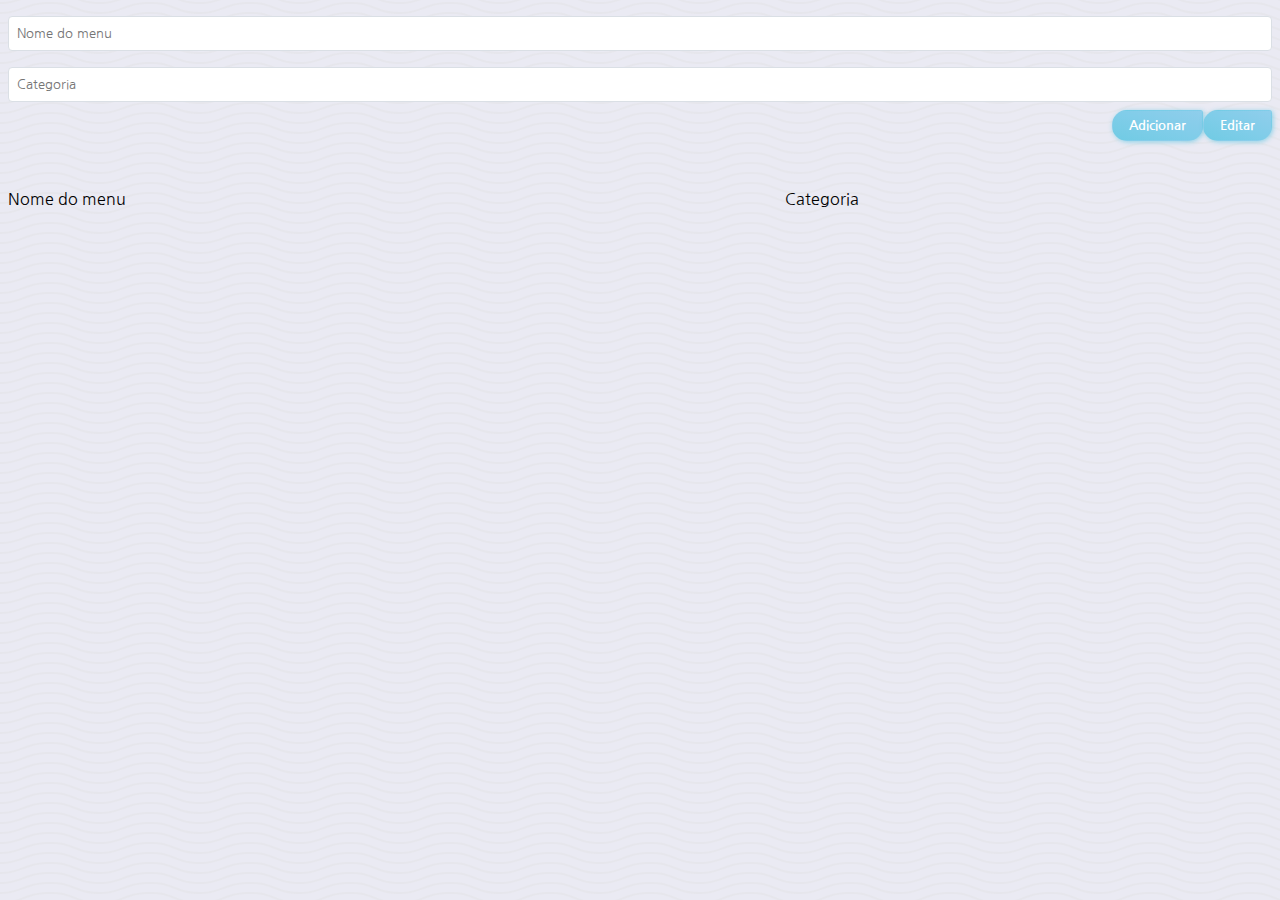
==== canais.html @ 32c91d2d "MASTER" ====
<!DOCTYPE html>
<html lang="pt-br">
  <head>
    <meta charset="UTF-8" />
    <meta name="viewport" content="width=device-width, initial-scale=1.0" />
    <meta http-equiv="X-UA-Compatible" content="ie=edge" />
    <link rel="stylesheet" href="main.css" />
    <link
      rel="stylesheet"
      href="https://use.fontawesome.com/releases/v5.7.2/css/all.css"
    />
    <title>Personalizar notícias</title>
  </head>
  <body>
    <main class="channel">
      <form class="form" action="/">
        <input
          placeholder="Nome do menu"
          class="form__input"
          data-form="name-menu"
          type="text"
        />
        <input
          placeholder="Categoria"
          class="form__input"
          data-form="category"
          type="text"
        />
        <div class="form__footer">
          <button class="form__btn form__btn-submit" type="submit">
            Adicionar
          </button>
          <button class="form__btn form__btn-edit" type="button">
            Editar
          </button>
        </div>
      </form>
      <table class="table">
        <thead>
          <tr>
            <td>Nome do menu</td>
            <td>Categoria</td>
          </tr>
        </thead>
        <tbody class="tbody"></tbody>
      </table>
    </main>
  </body>

  <script src="main.js"></script>
</html>
---- main.css ----
@import url('https://fonts.googleapis.com/css?family=Nanum+Gothic&display=swap');
* {
  box-sizing: border-box;
  font-family: 'Nanum Gothic', sans-serif;
  margin: 0;
  padding: 0;
}
body {
  background-color: #eaeaf3;
  background-image: url("data:image/svg+xml,%3Csvg width='100' height='20' viewBox='0 0 100 20' xmlns='http://www.w3.org/2000/svg'%3E%3Cpath d='M21.184 20c.357-.13.72-.264 1.088-.402l1.768-.661C33.64 15.347 39.647 14 50 14c10.271 0 15.362 1.222 24.629 4.928.955.383 1.869.74 2.75 1.072h6.225c-2.51-.73-5.139-1.691-8.233-2.928C65.888 13.278 60.562 12 50 12c-10.626 0-16.855 1.397-26.66 5.063l-1.767.662c-2.475.923-4.66 1.674-6.724 2.275h6.335zm0-20C13.258 2.892 8.077 4 0 4V2c5.744 0 9.951-.574 14.85-2h6.334zM77.38 0C85.239 2.966 90.502 4 100 4V2c-6.842 0-11.386-.542-16.396-2h-6.225zM0 14c8.44 0 13.718-1.21 22.272-4.402l1.768-.661C33.64 5.347 39.647 4 50 4c10.271 0 15.362 1.222 24.629 4.928C84.112 12.722 89.438 14 100 14v-2c-10.271 0-15.362-1.222-24.629-4.928C65.888 3.278 60.562 2 50 2 39.374 2 33.145 3.397 23.34 7.063l-1.767.662C13.223 10.84 8.163 12 0 12v2z' fill='%23e0e0e1' fill-opacity='0.4' fill-rule='evenodd'/%3E%3C/svg%3E");
  height: 100vh;
}
.form {
  display: flex;
  flex-direction: column;
  padding: 8px;
}
.form__footer {
  display: flex;
  justify-content: flex-end;
}
.form__input {
  border: 1px solid #dadfe5;
  border-radius: 4px;
  color: #454859;
  height: 35px;
  padding: 0 8px;
  margin: 8px 0;
  outline: 0;
  transition: all 0.4s;
}
.form__input:focus {
  border-color: #78cce6;
}
.form__btn {
  background-image: linear-gradient(
    to left bottom,
    #8fceec,
    #88cdea,
    #80cde9,
    #78cce6,
    #70cbe4
  );
  border: 1px solid transparent;
  border-radius: 15px 3px 15px 15px;
  box-shadow: 1px 1px 5px 0px rgba(112, 203, 228, 0.8);
  color: #ffffff;
  cursor: pointer;
  font-weight: 600;
  padding: 8px 16px;
  outline: 0;
  right: 0;
  width: fit-content;
  transition: all 0.4s;
}
.table {
  border-spacing: 0;
  margin-top: 32px;
  padding: 8px;
  width: 100%;
}
.table-row {
  height: 40px;
}
.table-row:nth-child(odd) {
  background-color: #e8eaf3;
}
.btn-remove,
.btn-edit {
  background: transparent;
  border: 0;
  padding: 6px;
  outline: 0;
}
.btn-remove {
  color: #ce4657;
}
.btn-edit {
  color: #78cce6;
}
.header {
  display: flex;
  justify-content: space-between;
  padding: 8px;
}
.header__select-container {
  display: flex;
  flex-direction: column;
}
.header__select {
  background: #05050c;
  border: 1px solid #05050c;
  border-radius: 20px;
  color: #eaeaf3;
  margin-top: 8px;
  outline: 0;
  padding: 4px 8px;
}
.header__label {
  color: #05050c;
}
.container {
  padding: 16px;
}
.card {
  background: linear-gradient(
    13deg,
    rgba(113, 118, 138, 0.9) 0%,
    rgba(5, 5, 12, 0.9) 100%
  );
  border-radius: 4px;
  padding: 8px;
  position: relative;
  margin: 16px 0;
  overflow: hidden;
}
.card__title {
  color: #eaeaf3;
  font-size: 16px;
}
.card__description {
  color: #eaeaf3;
  font-size: 12px;
  margin: 16px 0;
}
.card__author {
  color: #eaeaf3;
  font-size: 10px;
}
.card__image {
  bottom: 0;
  left: 0;
  height: 100%;
  position: absolute;
  top: 0;
  right: 0;
  width: 100%;
  z-index: -1;
}
.header__btn-redirect {
  color: #05050c;
  text-decoration: none;
}
.fa-arrow-right {
  margin-left: 4px;
}
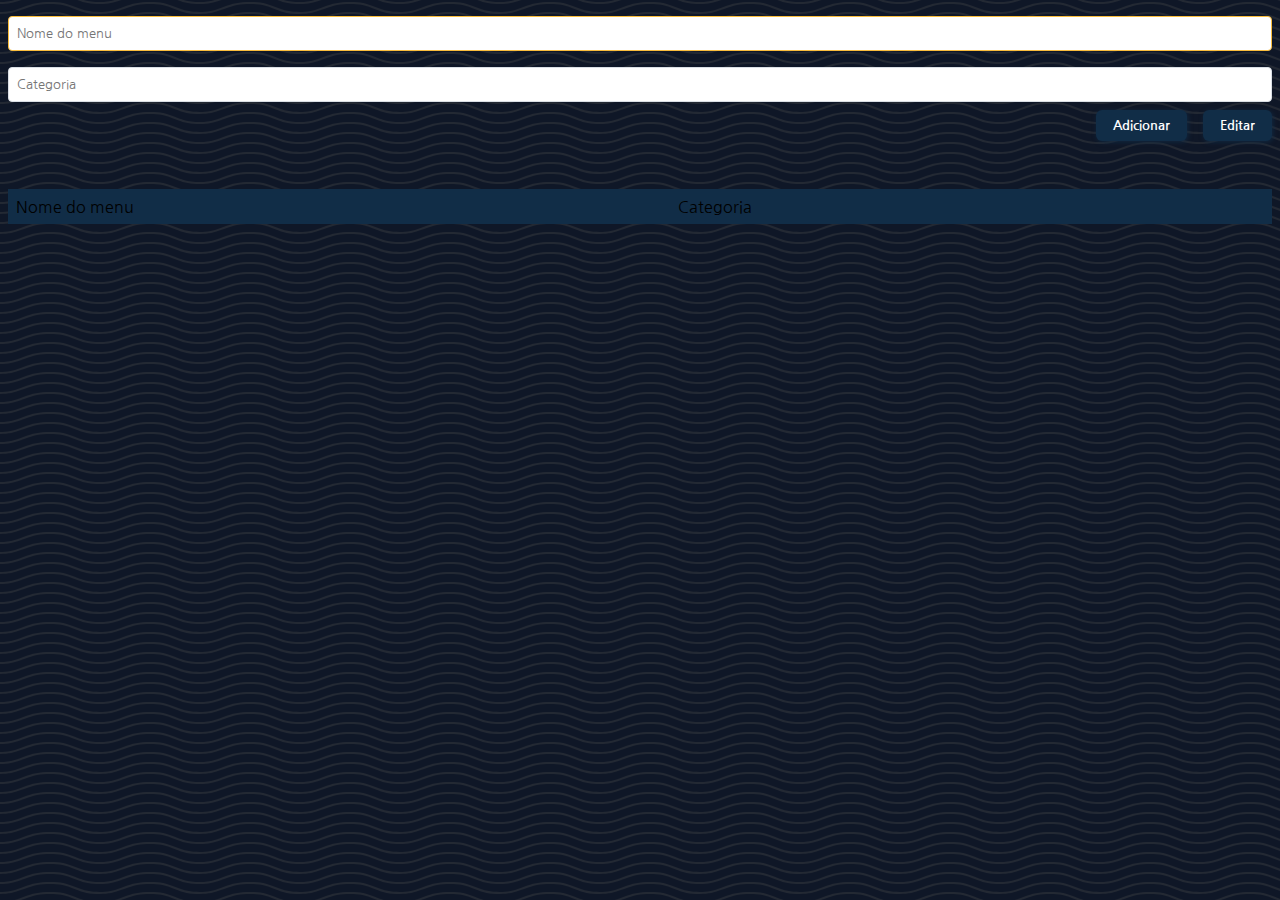
==== commit 4bcdd3d9: "." ====
--- a/canais.html
+++ b/canais.html
@@ -1,51 +1,54 @@
 <!DOCTYPE html>
 <html lang="pt-br">
-  <head>
-    <meta charset="UTF-8" />
-    <meta name="viewport" content="width=device-width, initial-scale=1.0" />
-    <meta http-equiv="X-UA-Compatible" content="ie=edge" />
-    <link rel="stylesheet" href="main.css" />
-    <link
-      rel="stylesheet"
-      href="https://use.fontawesome.com/releases/v5.7.2/css/all.css"
-    />
-    <title>Personalizar notícias</title>
-  </head>
-  <body>
-    <main class="channel">
-      <form class="form" action="/">
-        <input
-          placeholder="Nome do menu"
-          class="form__input"
-          data-form="name-menu"
-          type="text"
+    <head>
+        <meta charset="UTF-8" />
+        <meta name="viewport" content="width=device-width, initial-scale=1.0" />
+        <meta http-equiv="X-UA-Compatible" content="ie=edge" />
+        <link rel="stylesheet" href="main.css" />
+        <link
+            rel="stylesheet"
+            href="https://use.fontawesome.com/releases/v5.7.2/css/all.css"
         />
-        <input
-          placeholder="Categoria"
-          class="form__input"
-          data-form="category"
-          type="text"
-        />
-        <div class="form__footer">
-          <button class="form__btn form__btn-submit" type="submit">
-            Adicionar
-          </button>
-          <button class="form__btn form__btn-edit" type="button">
-            Editar
-          </button>
-        </div>
-      </form>
-      <table class="table">
-        <thead>
-          <tr>
-            <td>Nome do menu</td>
-            <td>Categoria</td>
-          </tr>
-        </thead>
-        <tbody class="tbody"></tbody>
-      </table>
-    </main>
-  </body>
+        <title>Personalizar notícias</title>
+    </head>
+    <body>
+        <main class="channel">
+            <form class="form" action="/">
+                <input
+                    placeholder="Nome do menu"
+                    class="form__input"
+                    data-form="name-menu"
+                    type="text"
+                    autofocus
+                />
+                <input
+                    placeholder="Categoria"
+                    class="form__input"
+                    data-form="category"
+                    type="text"
+                />
+                <div class="form__footer">
+                    <button class="form__btn form__btn-submit" type="submit">
+                        Adicionar
+                    </button>
+                    <button class="form__btn form__btn-edit" type="button">
+                        Editar
+                    </button>
+                </div>
+            </form>
+            <table class="table">
+                <thead>
+                    <tr>
+                        <td>Nome do menu</td>
+                        <td>Categoria</td>
+                        <td></td>
+                        <td></td>
+                    </tr>
+                </thead>
+                <tbody class="tbody"></tbody>
+            </table>
+        </main>
+    </body>
 
-  <script src="main.js"></script>
+    <script src="main.js"></script>
 </html>
--- a/main.css
+++ b/main.css
@@ -1,146 +1,151 @@
-@import url('https://fonts.googleapis.com/css?family=Nanum+Gothic&display=swap');
+@import url("https://fonts.googleapis.com/css?family=Nanum+Gothic&display=swap");
 * {
-  box-sizing: border-box;
-  font-family: 'Nanum Gothic', sans-serif;
-  margin: 0;
-  padding: 0;
+    box-sizing: border-box;
+    font-family: "Nanum Gothic", sans-serif;
+    margin: 0;
+    padding: 0;
 }
 body {
-  background-color: #eaeaf3;
-  background-image: url("data:image/svg+xml,%3Csvg width='100' height='20' viewBox='0 0 100 20' xmlns='http://www.w3.org/2000/svg'%3E%3Cpath d='M21.184 20c.357-.13.72-.264 1.088-.402l1.768-.661C33.64 15.347 39.647 14 50 14c10.271 0 15.362 1.222 24.629 4.928.955.383 1.869.74 2.75 1.072h6.225c-2.51-.73-5.139-1.691-8.233-2.928C65.888 13.278 60.562 12 50 12c-10.626 0-16.855 1.397-26.66 5.063l-1.767.662c-2.475.923-4.66 1.674-6.724 2.275h6.335zm0-20C13.258 2.892 8.077 4 0 4V2c5.744 0 9.951-.574 14.85-2h6.334zM77.38 0C85.239 2.966 90.502 4 100 4V2c-6.842 0-11.386-.542-16.396-2h-6.225zM0 14c8.44 0 13.718-1.21 22.272-4.402l1.768-.661C33.64 5.347 39.647 4 50 4c10.271 0 15.362 1.222 24.629 4.928C84.112 12.722 89.438 14 100 14v-2c-10.271 0-15.362-1.222-24.629-4.928C65.888 3.278 60.562 2 50 2 39.374 2 33.145 3.397 23.34 7.063l-1.767.662C13.223 10.84 8.163 12 0 12v2z' fill='%23e0e0e1' fill-opacity='0.4' fill-rule='evenodd'/%3E%3C/svg%3E");
-  height: 100vh;
+    background-color: #0f1727;
+    background-image: url("data:image/svg+xml,%3Csvg width='100' height='20' viewBox='0 0 100 20' xmlns='http://www.w3.org/2000/svg'%3E%3Cpath d='M21.184 20c.357-.13.72-.264 1.088-.402l1.768-.661C33.64 15.347 39.647 14 50 14c10.271 0 15.362 1.222 24.629 4.928.955.383 1.869.74 2.75 1.072h6.225c-2.51-.73-5.139-1.691-8.233-2.928C65.888 13.278 60.562 12 50 12c-10.626 0-16.855 1.397-26.66 5.063l-1.767.662c-2.475.923-4.66 1.674-6.724 2.275h6.335zm0-20C13.258 2.892 8.077 4 0 4V2c5.744 0 9.951-.574 14.85-2h6.334zM77.38 0C85.239 2.966 90.502 4 100 4V2c-6.842 0-11.386-.542-16.396-2h-6.225zM0 14c8.44 0 13.718-1.21 22.272-4.402l1.768-.661C33.64 5.347 39.647 4 50 4c10.271 0 15.362 1.222 24.629 4.928C84.112 12.722 89.438 14 100 14v-2c-10.271 0-15.362-1.222-24.629-4.928C65.888 3.278 60.562 2 50 2 39.374 2 33.145 3.397 23.34 7.063l-1.767.662C13.223 10.84 8.163 12 0 12v2z' fill='%23414446' fill-opacity='0.4' fill-rule='evenodd'/%3E%3C/svg%3E");
+    height: 100vh;
+}
+.section-news {
+    max-height: calc(100vh - 16px);
+    overflow-y: scroll;
+    padding: 0 16px;
 }
 .form {
-  display: flex;
-  flex-direction: column;
-  padding: 8px;
+    display: flex;
+    flex-direction: column;
+    padding: 8px;
 }
 .form__footer {
-  display: flex;
-  justify-content: flex-end;
+    display: flex;
+    justify-content: flex-end;
 }
 .form__input {
-  border: 1px solid #dadfe5;
-  border-radius: 4px;
-  color: #454859;
-  height: 35px;
-  padding: 0 8px;
-  margin: 8px 0;
-  outline: 0;
-  transition: all 0.4s;
+    border: 1px solid #dadfe5;
+    border-radius: 4px;
+    color: #454859;
+    height: 35px;
+    padding: 0 8px;
+    margin: 8px 0;
+    outline: 0;
+    transition: all 0.4s;
 }
 .form__input:focus {
-  border-color: #78cce6;
+    border-color: #fabd3c;
 }
 .form__btn {
-  background-image: linear-gradient(
-    to left bottom,
-    #8fceec,
-    #88cdea,
-    #80cde9,
-    #78cce6,
-    #70cbe4
-  );
-  border: 1px solid transparent;
-  border-radius: 15px 3px 15px 15px;
-  box-shadow: 1px 1px 5px 0px rgba(112, 203, 228, 0.8);
-  color: #ffffff;
-  cursor: pointer;
-  font-weight: 600;
-  padding: 8px 16px;
-  outline: 0;
-  right: 0;
-  width: fit-content;
-  transition: all 0.4s;
+    background: #112d47;
+    border: 1px solid transparent;
+    border-radius: 6px;
+    box-shadow: 1px 1px 5px 0px rgba(17, 45, 71, 0.8);
+    color: #ffffff;
+    cursor: pointer;
+    font-weight: 600;
+    padding: 8px 16px;
+    outline: 0;
+    margin-left: 16px;
+    right: 0;
+    width: fit-content;
+    transition: all 0.4s;
 }
 .table {
-  border-spacing: 0;
-  margin-top: 32px;
-  padding: 8px;
-  width: 100%;
+    border-spacing: 0;
+    margin-top: 32px;
+    padding: 8px;
+    width: 100%;
 }
 .table-row {
-  height: 40px;
+    height: 40px;
 }
 .table-row:nth-child(odd) {
-  background-color: #e8eaf3;
+    background-color: #e8eaf3;
 }
 .btn-remove,
 .btn-edit {
-  background: transparent;
-  border: 0;
-  padding: 6px;
-  outline: 0;
+    background: transparent;
+    border: 0;
+    padding: 6px;
+    outline: 0;
 }
 .btn-remove {
-  color: #ce4657;
+    color: #ce4657;
 }
 .btn-edit {
-  color: #78cce6;
+    color: #78cce6;
 }
 .header {
-  display: flex;
-  justify-content: space-between;
-  padding: 8px;
+    display: flex;
+    justify-content: space-between;
+    padding: 16px;
 }
 .header__select-container {
-  display: flex;
-  flex-direction: column;
+    display: flex;
+    flex-direction: column;
 }
 .header__select {
-  background: #05050c;
-  border: 1px solid #05050c;
-  border-radius: 20px;
-  color: #eaeaf3;
-  margin-top: 8px;
-  outline: 0;
-  padding: 4px 8px;
+    background: transparent;
+    border: 1px solid #fabd3c;
+    border-radius: 4px;
+    color: #fabd3c;
+    margin-top: 8px;
+    outline: 0;
+    padding: 6px 8px;
 }
 .header__label {
-  color: #05050c;
+    color: #f2f2f2;
 }
 .container {
-  padding: 16px;
+    padding: 16px;
 }
 .card {
-  background: linear-gradient(
-    13deg,
-    rgba(113, 118, 138, 0.9) 0%,
-    rgba(5, 5, 12, 0.9) 100%
-  );
-  border-radius: 4px;
-  padding: 8px;
-  position: relative;
-  margin: 16px 0;
-  overflow: hidden;
+    background: rgba(35, 44, 59, 0.89);
+    border: 1px solid #fabd3c;
+    border-radius: 4px;
+    padding: 8px;
+    position: relative;
+    margin: 16px 0;
+    overflow: hidden;
 }
 .card__title {
-  color: #eaeaf3;
-  font-size: 16px;
+    color: #eaeaf3;
+    font-size: 16px;
 }
 .card__description {
-  color: #eaeaf3;
-  font-size: 12px;
-  margin: 16px 0;
+    color: #eaeaf3;
+    font-size: 12px;
+    margin: 16px 0;
 }
 .card__author {
-  color: #eaeaf3;
-  font-size: 10px;
+    color: #eaeaf3;
+    font-size: 10px;
 }
 .card__image {
-  bottom: 0;
-  left: 0;
-  height: 100%;
-  position: absolute;
-  top: 0;
-  right: 0;
-  width: 100%;
-  z-index: -1;
+    bottom: 0;
+    left: 0;
+    height: 100%;
+    position: absolute;
+    top: 0;
+    right: 0;
+    width: 100%;
+    z-index: -1;
 }
 .header__btn-redirect {
-  color: #05050c;
-  text-decoration: none;
+    color: #eaeaf3;
+    text-decoration: none;
 }
 .fa-arrow-right {
-  margin-left: 4px;
+    margin-left: 4px;
 }
+thead {
+    background: #112d47;
+}
+tr {
+    height: 35px;
+}
+td {
+    padding: 0 8px;
+}
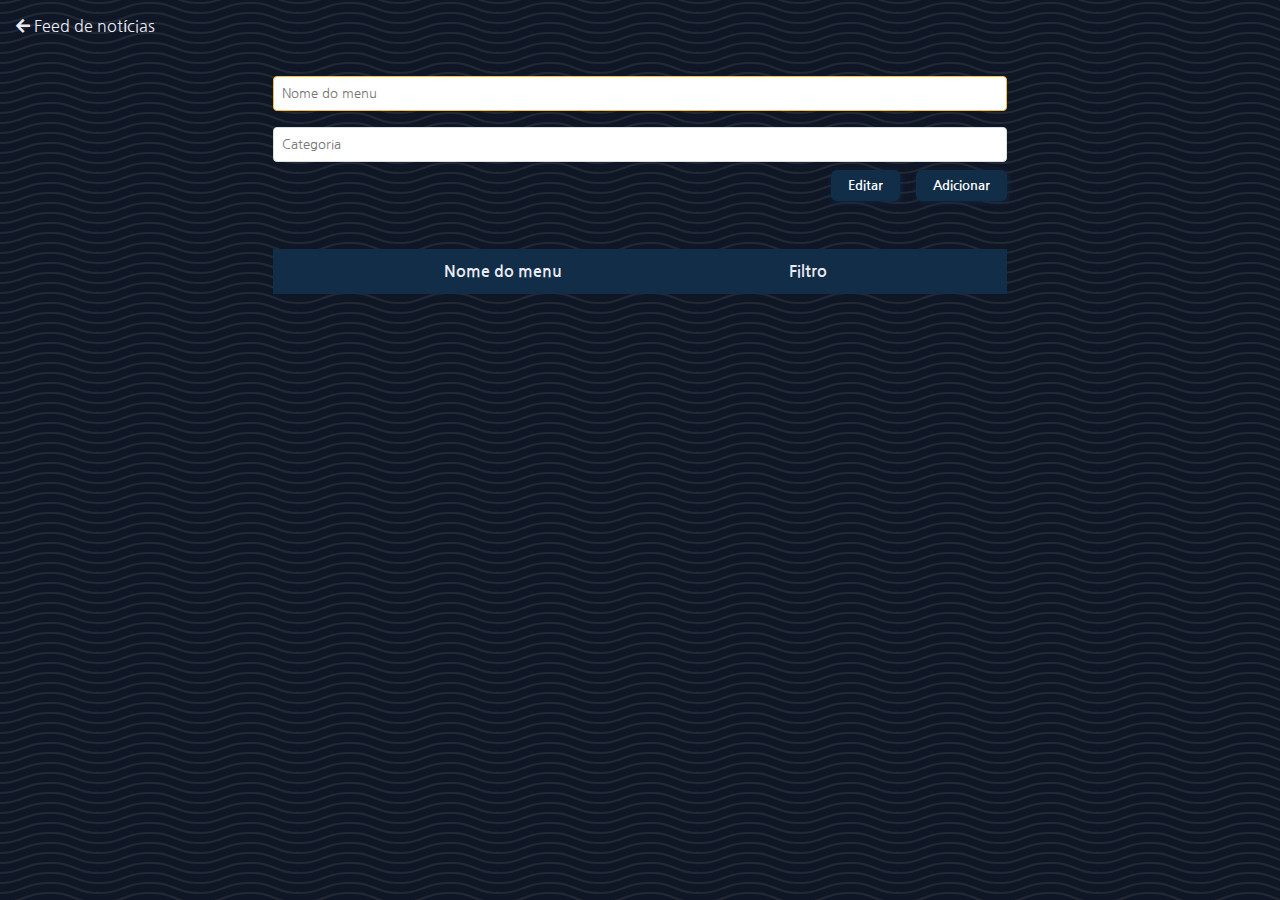
==== commit 1c3e1fb7: "Merge branch 'DEVELOP'" ====
--- a/canais.html
+++ b/canais.html
@@ -1,54 +1,59 @@
 <!DOCTYPE html>
 <html lang="pt-br">
-    <head>
-        <meta charset="UTF-8" />
-        <meta name="viewport" content="width=device-width, initial-scale=1.0" />
-        <meta http-equiv="X-UA-Compatible" content="ie=edge" />
-        <link rel="stylesheet" href="main.css" />
-        <link
-            rel="stylesheet"
-            href="https://use.fontawesome.com/releases/v5.7.2/css/all.css"
+  <head>
+    <meta charset="UTF-8" />
+    <meta name="viewport" content="width=device-width, initial-scale=1.0" />
+    <meta http-equiv="X-UA-Compatible" content="ie=edge" />
+    <link rel="stylesheet" href="main.css" />
+    <link
+      rel="stylesheet"
+      href="https://use.fontawesome.com/releases/v5.7.2/css/all.css"
+    />
+    <title>Personalizar notícias</title>
+  </head>
+  <body>
+    <main class="channel">
+      <a class="header__btn-redirect header__btn" href="/index.html"
+        ><span class="fas fa-arrow-left"></span>Feed de notícias
+      </a>
+      <form class="form" action="/">
+        <input
+          placeholder="Nome do menu"
+          class="form__input"
+          data-form="name-menu"
+          type="text"
+          autofocus
+          required
         />
-        <title>Personalizar notícias</title>
-    </head>
-    <body>
-        <main class="channel">
-            <form class="form" action="/">
-                <input
-                    placeholder="Nome do menu"
-                    class="form__input"
-                    data-form="name-menu"
-                    type="text"
-                    autofocus
-                />
-                <input
-                    placeholder="Categoria"
-                    class="form__input"
-                    data-form="category"
-                    type="text"
-                />
-                <div class="form__footer">
-                    <button class="form__btn form__btn-submit" type="submit">
-                        Adicionar
-                    </button>
-                    <button class="form__btn form__btn-edit" type="button">
-                        Editar
-                    </button>
-                </div>
-            </form>
-            <table class="table">
-                <thead>
-                    <tr>
-                        <td>Nome do menu</td>
-                        <td>Categoria</td>
-                        <td></td>
-                        <td></td>
-                    </tr>
-                </thead>
-                <tbody class="tbody"></tbody>
-            </table>
-        </main>
-    </body>
+        <input
+          placeholder="Categoria"
+          class="form__input"
+          data-form="category"
+          type="text"
+          required
+        />
+        <div class="form__footer">
+          <button class="form__btn form__btn-edit" type="button">
+            Editar
+          </button>
+          <button class="form__btn form__btn-submit" type="submit">
+            Adicionar
+          </button>
+        </div>
+      </form>
+      <table class="table">
+        <thead>
+          <tr>
+            <th>Nome do menu</td>
+            <th>Filtro</td>
+            <td></td>
+            <td></td>
+          </tr>
+        </thead>
+        <tbody class="tbody"></tbody>
+      </table>
+    </main>
+  </body>
 
-    <script src="main.js"></script>
+  <script src="main.js"></script>
 </html>
--- a/main.css
+++ b/main.css
@@ -9,16 +9,27 @@
     background-color: #0f1727;
     background-image: url("data:image/svg+xml,%3Csvg width='100' height='20' viewBox='0 0 100 20' xmlns='http://www.w3.org/2000/svg'%3E%3Cpath d='M21.184 20c.357-.13.72-.264 1.088-.402l1.768-.661C33.64 15.347 39.647 14 50 14c10.271 0 15.362 1.222 24.629 4.928.955.383 1.869.74 2.75 1.072h6.225c-2.51-.73-5.139-1.691-8.233-2.928C65.888 13.278 60.562 12 50 12c-10.626 0-16.855 1.397-26.66 5.063l-1.767.662c-2.475.923-4.66 1.674-6.724 2.275h6.335zm0-20C13.258 2.892 8.077 4 0 4V2c5.744 0 9.951-.574 14.85-2h6.334zM77.38 0C85.239 2.966 90.502 4 100 4V2c-6.842 0-11.386-.542-16.396-2h-6.225zM0 14c8.44 0 13.718-1.21 22.272-4.402l1.768-.661C33.64 5.347 39.647 4 50 4c10.271 0 15.362 1.222 24.629 4.928C84.112 12.722 89.438 14 100 14v-2c-10.271 0-15.362-1.222-24.629-4.928C65.888 3.278 60.562 2 50 2 39.374 2 33.145 3.397 23.34 7.063l-1.767.662C13.223 10.84 8.163 12 0 12v2z' fill='%23414446' fill-opacity='0.4' fill-rule='evenodd'/%3E%3C/svg%3E");
     height: 100vh;
+    overflow: hidden;
+}
+.channel {
+    align-items: center;
+    display: flex;
+    flex-direction: column;
+    position: relative;
 }
 .section-news {
-    max-height: calc(100vh - 16px);
-    overflow-y: scroll;
+    max-height: 100vh;
+    overflow-y: auto;
     padding: 0 16px;
+    padding-bottom: 91px;
 }
 .form {
     display: flex;
     flex-direction: column;
     padding: 8px;
+    margin-top: 60px;
+    max-width: 750px;
+    width: 100%;
 }
 .form__footer {
     display: flex;
@@ -56,20 +67,41 @@
     border-spacing: 0;
     margin-top: 32px;
     padding: 8px;
+    max-width: 750px;
     width: 100%;
+}
+.section-news::-webkit-scrollbar {
+    width: 6px;
+    height: 2px;
+}
+
+.section-news::-webkit-scrollbar-track {
+    box-shadow: inset 0 0 10px rgba(255, 255, 255, 0.2);
+    border-radius: 8px;
+}
+
+.section-news::-webkit-scrollbar-thumb {
+    background: rgba(250, 189, 60, 0.8);
+    border-radius: 8px;
 }
 .table-row {
     height: 40px;
 }
 .table-row:nth-child(odd) {
     background-color: #e8eaf3;
+}
+.table-row:nth-child(even) {
+    background: #112d47;
+    color: #eaeaf3;
 }
 .btn-remove,
 .btn-edit {
     background: transparent;
     border: 0;
+    height: 25px;
     padding: 6px;
     outline: 0;
+    width: 25px;
 }
 .btn-remove {
     color: #ce4657;
@@ -102,12 +134,15 @@
     padding: 16px;
 }
 .card {
-    background: rgba(35, 44, 59, 0.89);
+    background: #191a39de;
     border: 1px solid #fabd3c;
     border-radius: 4px;
+    display: flex;
     padding: 8px;
     position: relative;
+    justify-content: space-between;
     margin: 16px 0;
+    min-height: 220px;
     overflow: hidden;
 }
 .card__title {
@@ -137,15 +172,81 @@
     color: #eaeaf3;
     text-decoration: none;
 }
+.header__title {
+    color: #fabd3c;
+    display: flex;
+    justify-content: center;
+    align-items: center;
+    font-size: 22px;
+}
 .fa-arrow-right {
     margin-left: 4px;
 }
+.fa-arrow-left {
+    margin-right: 4px;
+}
+.header__btn {
+    display: inline-block;
+    margin: 16px 8px;
+    position: absolute;
+    left: 8px;
+}
+.count-news {
+    width: 25px;
+    background: #fabd3c;
+    display: flex;
+    justify-content: center;
+    align-items: center;
+    position: absolute;
+    border-radius: 2px;
+    height: 23px;
+    left: -1px;
+    top: -2px;
+}
+.count-news > span {
+    color: #0f1727;
+    font-size: 13px;
+    font-weight: bold;
+}
+.card-infos {
+    display: flex;
+    flex-direction: column;
+    justify-content: space-between;
+    min-height: 200px;
+    margin-left: 30px;
+}
 thead {
     background: #112d47;
-}
-tr {
-    height: 35px;
+    color: #eaeaf3;
+}
+thead > tr {
+    height: 45px;
 }
 td {
     padding: 0 8px;
-}
+    text-align: center;
+}
+
+@media screen and (min-width: 760px) {
+    .card {
+        margin: 16px;
+        width: calc(50% - 32px);
+    }
+    .section-news {
+        display: flex;
+        flex-wrap: wrap;
+    }
+}
+.fa-spinner {
+    color: #ffffff;
+    font-size: 24px;
+    left: 50%;
+    top: 43%;
+    transform: translate(-50%, 50%);
+    position: absolute;
+    visibility: hidden;
+    transition: all 0.2s;
+}
+.show {
+    visibility: visible;
+}
